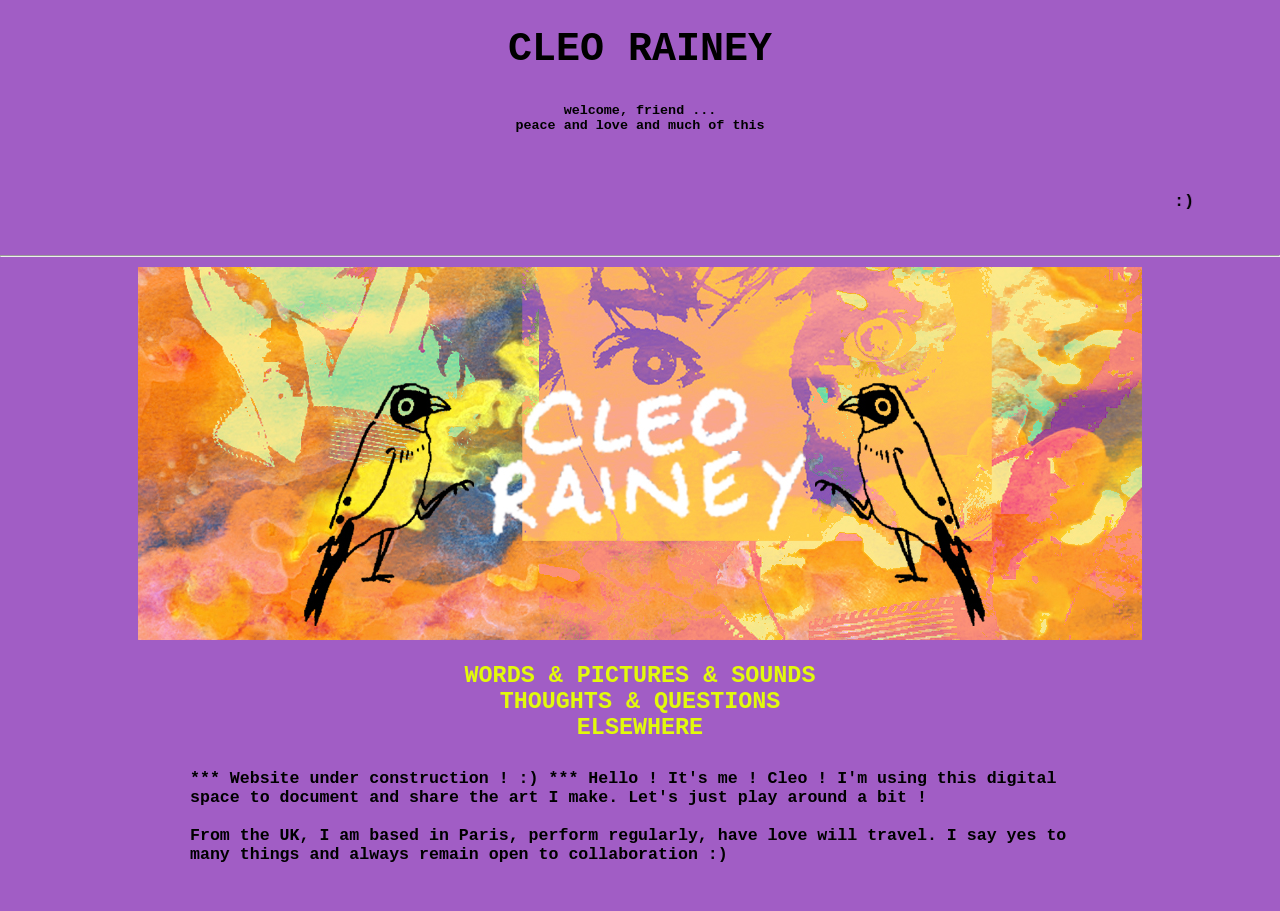
==== index.html @ a8f4edf3 "Update index.html" ====
<!DOCTYPE html>
<html>
<head>
    <meta charset="utf-8">
    <meta name="viewport" content="width=device-width, initial-scale=1">
    <link rel="stylesheet" href="style.css">
    <title>CLEO RAINEY</title>
    <link rel="icon" type="image/png" href="favicon.png">
</head>
<body>

<!-- HEADER -->
<div class="center-top">
    <h1>CLEO RAINEY</h1>
    <h6>
        welcome, friend ...<br>
        peace and love and much of this
    </h6>
    <marquee><h5>:)</h5></marquee>
</div>

<hr>

<!-- MAIN LINKS -->
<div class="center-top main-links" style="padding: 0 20px;">
    <img src="images/banner.jpg" alt="Banner Image" style="max-width:100%; height:auto; display:block; margin:auto;">
    <h3>
        <a href="media.html">WORDS & PICTURES & SOUNDS</a><br>
        <a href="thoughts.html">THOUGHTS & QUESTIONS</a><br>
        <a href="elsewhere.html">ELSEWHERE</a><br>
    </h3>
</div>

<!-- BOTTOM TEXT -->
<div class="bottom-text">
    <h5>
        *** Website under construction ! :) ***
        Hello ! It's me ! Cleo ! I'm using this digital space to document and share the art I make. Let's just play around a bit !<br><br>
        From the UK, I am based in Paris, perform regularly, have love will travel. I say yes to many things and always remain open to collaboration :)<br><br>
        
    </h5>
</div>

</body>
</html>
---- style.css ----
/* ================= GENERAL PAGE STYLING ================= */
body{
    background-color:#a15dc5;
    font-family:"Courier New", Courier, monospace;
    font-size:16px;
    margin:0;
}

/* Layout container */
.container{
    display:flex;
    flex-wrap:wrap;
    align-items: flex-start; /* ensures sidebar and content align at top */
}

/* Sidebar */
.sidebar{
    width:200px;
    padding:20px;
    background-color:#29c44a;
    flex-shrink:0; /* prevents sidebar from shrinking */
}

.sidebar a {
    display: block;
    margin-bottom: 5px; /* spaced nicely */
}

/* Main content */
.content{
    padding:20px;
    max-width:700px;
    width:100%;
    flex:1;
}

/* Inner content wrapper for spacing */
.content-inner {
    padding: 0 20px;
    max-width: 900px;
    margin: auto;
}

/* Links */
a{
    text-decoration:none;
    color:rgb(226, 250, 11);
}

a:hover{
    text-decoration:underline;
    color:white;
}

/* Retro 90s style links in content */
.content a {
    color: rgb(226, 250, 11);
    text-decoration: none;
    border-bottom: 1px dotted yellow;
    transition: all 0.3s;
}

.content a:hover {
    color: white;
}

/* Center text helper */
.center-top{
    text-align:center;
}

/* MAIN LINKS IMAGE */
.main-links img {
    max-width: 100%;
    height: auto;
    display: block;
    margin: auto;
}

/* BOTTOM TEXT PADDING */
.bottom-text {
    padding: 0 20px;       
    max-width: 900px;      
    margin: 20px auto;     
}

/* Images (desktop default) */
img{
    max-width:100%;
    height:auto;
    display:block;
    margin:auto;
}

/* Tablet text size */
@media (min-width:768px){
    body{
        font-size:18px;
    }
}

/* Desktop text size */
@media (min-width:1024px){
    body{
        font-size:20px;
    }
}

/* Mobile layout adjustments */
@media (max-width:768px){
    .container{
        flex-direction:column;
    }

    .sidebar{
        width:100%;
    }

    /* Make images smaller on phones */
    img{
        max-width:80%;
    }
}

/* ================= GALLERY & LIGHTBOX ================= */
.gallery {
    display: flex;
    flex-wrap: wrap;
    gap: 10px;
    margin-bottom: 20px;
    justify-content: center;
}

.gallery a {
    flex: 1 1 150px;
    max-width: 200px;
    text-align: center;
}

.gallery img {
    width: 100%;
    height: auto;
    cursor: pointer;
    border: 2px solid black;
}

/* Lightbox overlay */
.lightbox {
    display: none;
    position: fixed;
    top:0;
    left:0;
    width: 100%;
    height: 100%;
    background: rgba(0,0,0,0.95);
    z-index: 1000;
    text-align: center;
    padding: 20px;
    overflow-y: auto;
}

.lightbox:target {
    display: block;
}

/* Content inside lightbox */
.lightbox-content {
    display: flex;
    flex-direction: column;
    align-items: center;
    max-width: 90%;
    margin: auto;
}

/* Image inside lightbox */
.lightbox-content img {
    max-width: 100%;
    max-height: 70vh;
    margin-bottom: 10px;
}

/* Caption styling */
.lightbox .caption {
    color: white;
    font-family: "Courier New", monospace;
    font-size: 16px;
    background-color: rgba(0,0,0,0.6);
    padding: 5px 10px;
    border: 1px dotted yellow;
    text-align: center;
    display: block;
    margin-bottom: 10px;
}

/* Close link */
.lightbox .close-link {
    color: yellow;
    font-size: 20px;
    text-decoration: none;
    align-self: flex-end;
    margin-bottom: 10px;
}

/* Responsive gallery thumbnails */
@media (max-width: 1024px) {
    .gallery a {
        flex: 1 1 130px;
        max-width: 150px;
    }
}

@media (max-width: 768px) {
    .gallery {
        gap: 5px;
    }
    .gallery a {
        flex: 1 1 100px;
        max-width: 120px;
    }
}

/* ================= POEM GRID ================= */
.poems {
    display: flex;
    flex-wrap: wrap;
    gap: 15px;
    margin-bottom: 20px;
}

.poem {
    width: 55%;
    border: 1px solid black;
    padding: 10px;
    cursor: pointer;
    background-color: #f9f9f9;
}

summary {
    font-weight: bold;
    text-align: center;
    cursor: pointer;
}

.poem p {
    margin-top: 10px;
    font-size: 12px;
}

/* ================= SOUND SECTION ================= */
.sounds {
    margin-top: 20px;
}

.sounds audio {
    display: block;
    margin: 5px 0;
}

/* Lists styling (for streaming & Wikipedia links) */
.content ul {
    list-style: none;
    padding-left: 0;
}

/* ================= COLUMNS LAYOUT ================= */
.columns {
    display: flex;
    gap: 20px;
    margin-top: 20px;
    justify-content: space-between;
}

.column {
    flex: 1;
    border: 1px dotted yellow;
    padding: 10px;
    background-color: rgba(255,255,255,0.1);
    font-size: 14px;
}

/* Ensure columns stack on small screens */
@media (max-width: 768px) {
    .columns {
        flex-direction: column;
        gap: 15px;
    }
}
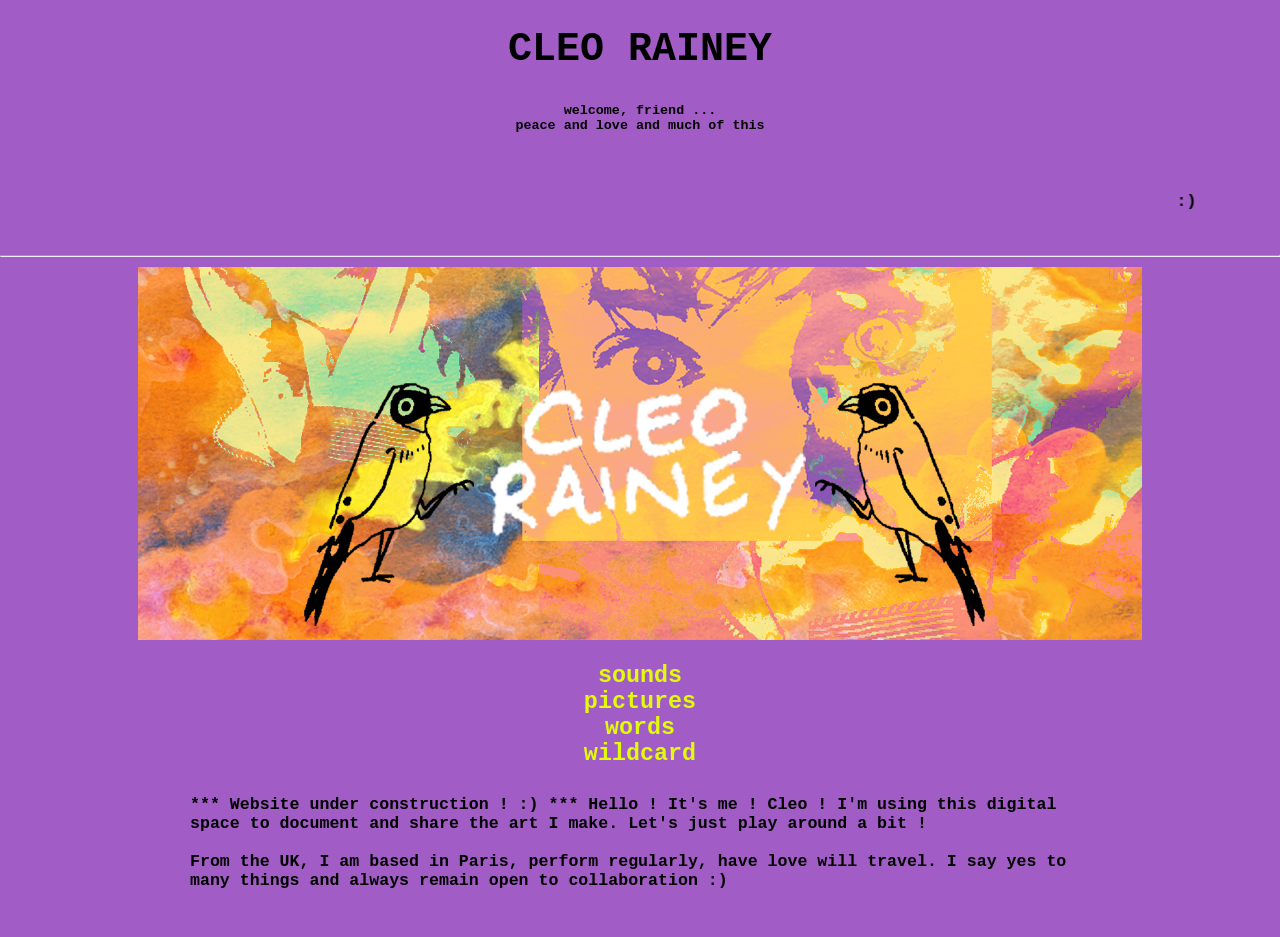
==== commit 03ad6f01: "Update index.html" ====
--- a/index.html
+++ b/index.html
@@ -25,9 +25,10 @@
 <div class="center-top main-links" style="padding: 0 20px;">
     <img src="images/banner.jpg" alt="Banner Image" style="max-width:100%; height:auto; display:block; margin:auto;">
     <h3>
-        <a href="media.html">WORDS & PICTURES & SOUNDS</a><br>
-        <a href="thoughts.html">THOUGHTS & QUESTIONS</a><br>
-        <a href="elsewhere.html">ELSEWHERE</a><br>
+        <a href="sounds.html">sounds</a><br>
+        <a href="pictures.html">pictures</a><br>
+        <a href="words.html">words</a><br>
+        <a href="wildcard.html">wildcard</a><br>
     </h3>
 </div>
 
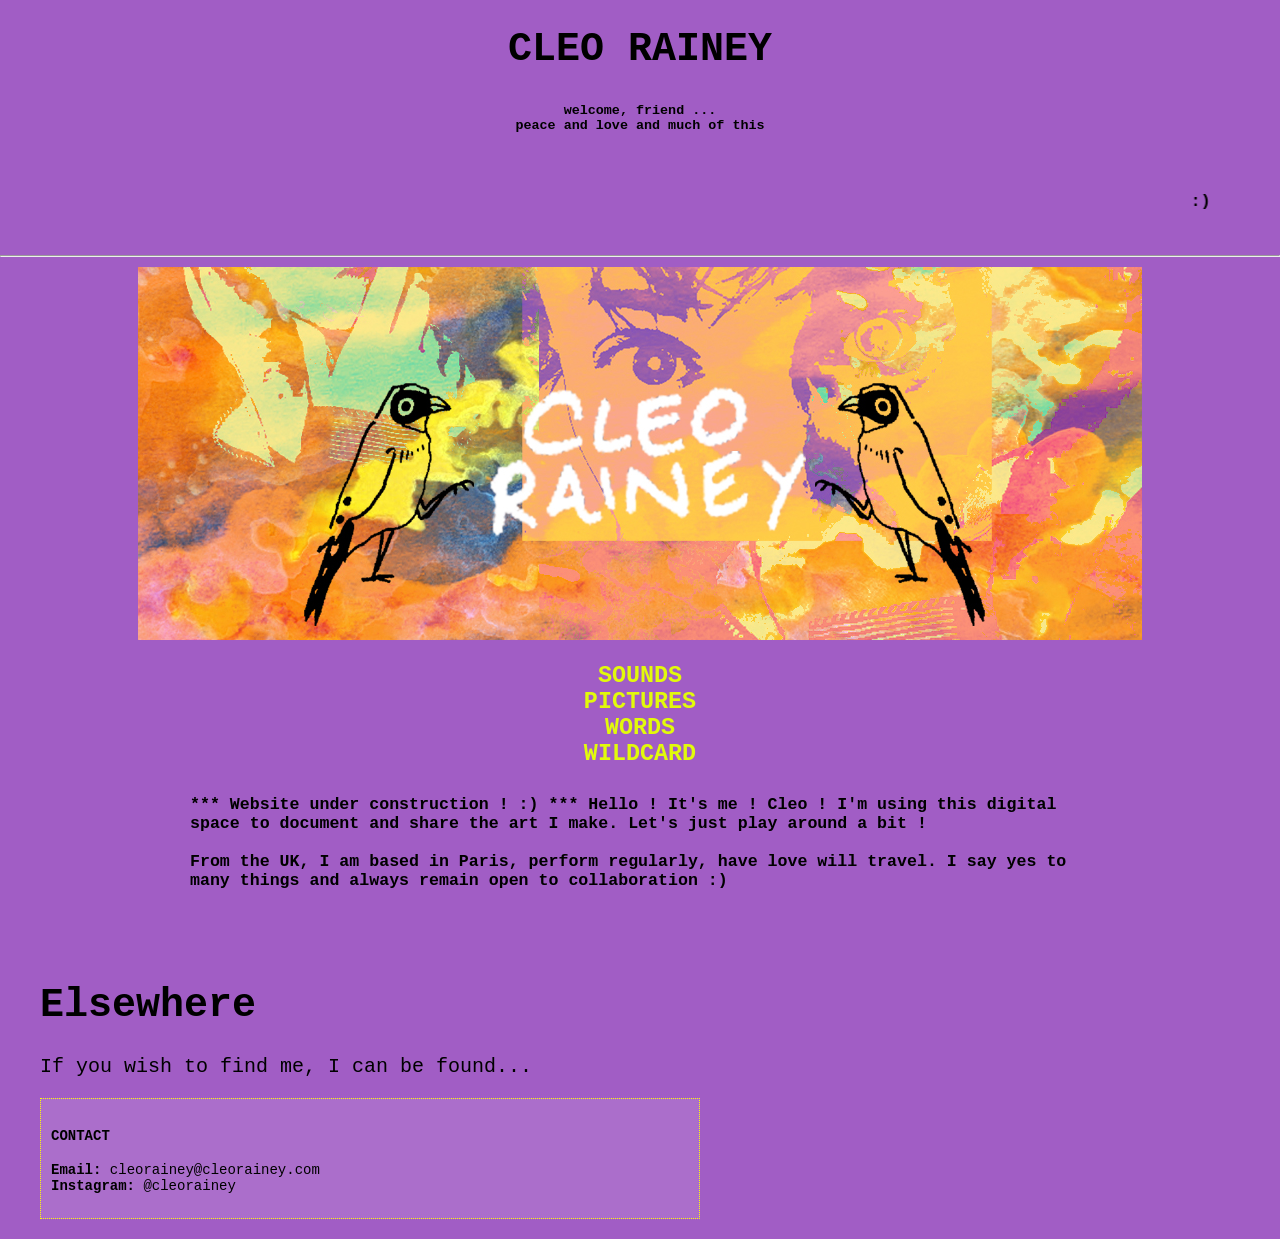
==== commit a37a1b6c: "Update index.html" ====
--- a/index.html
+++ b/index.html
@@ -25,10 +25,10 @@
 <div class="center-top main-links" style="padding: 0 20px;">
     <img src="images/banner.jpg" alt="Banner Image" style="max-width:100%; height:auto; display:block; margin:auto;">
     <h3>
-        <a href="sounds.html">sounds</a><br>
-        <a href="pictures.html">pictures</a><br>
-        <a href="words.html">words</a><br>
-        <a href="wildcard.html">wildcard</a><br>
+        <a href="sounds.html">SOUNDS</a><br>
+        <a href="pictures.html">PICTURES</a><br>
+        <a href="words.html">WORDS</a><br>
+        <a href="wildcard.html">WILDCARD</a><br>
     </h3>
 </div>
 
@@ -42,5 +42,18 @@
     </h5>
 </div>
 
+       <div class="content">
+        <div class="content-inner">
+            <h1>Elsewhere</h1>
+            <p>If you wish to find me, I can be found...</p>
+
+            <div class="columns">
+                <!-- CONTACT COLUMN -->
+                <div class="column">
+                    <h4>CONTACT</h4>
+                    <p><b>Email:</b> cleorainey@cleorainey.com<br>
+                       <b>Instagram:</b> @cleorainey</p>
+                </div>
+
 </body>
 </html>
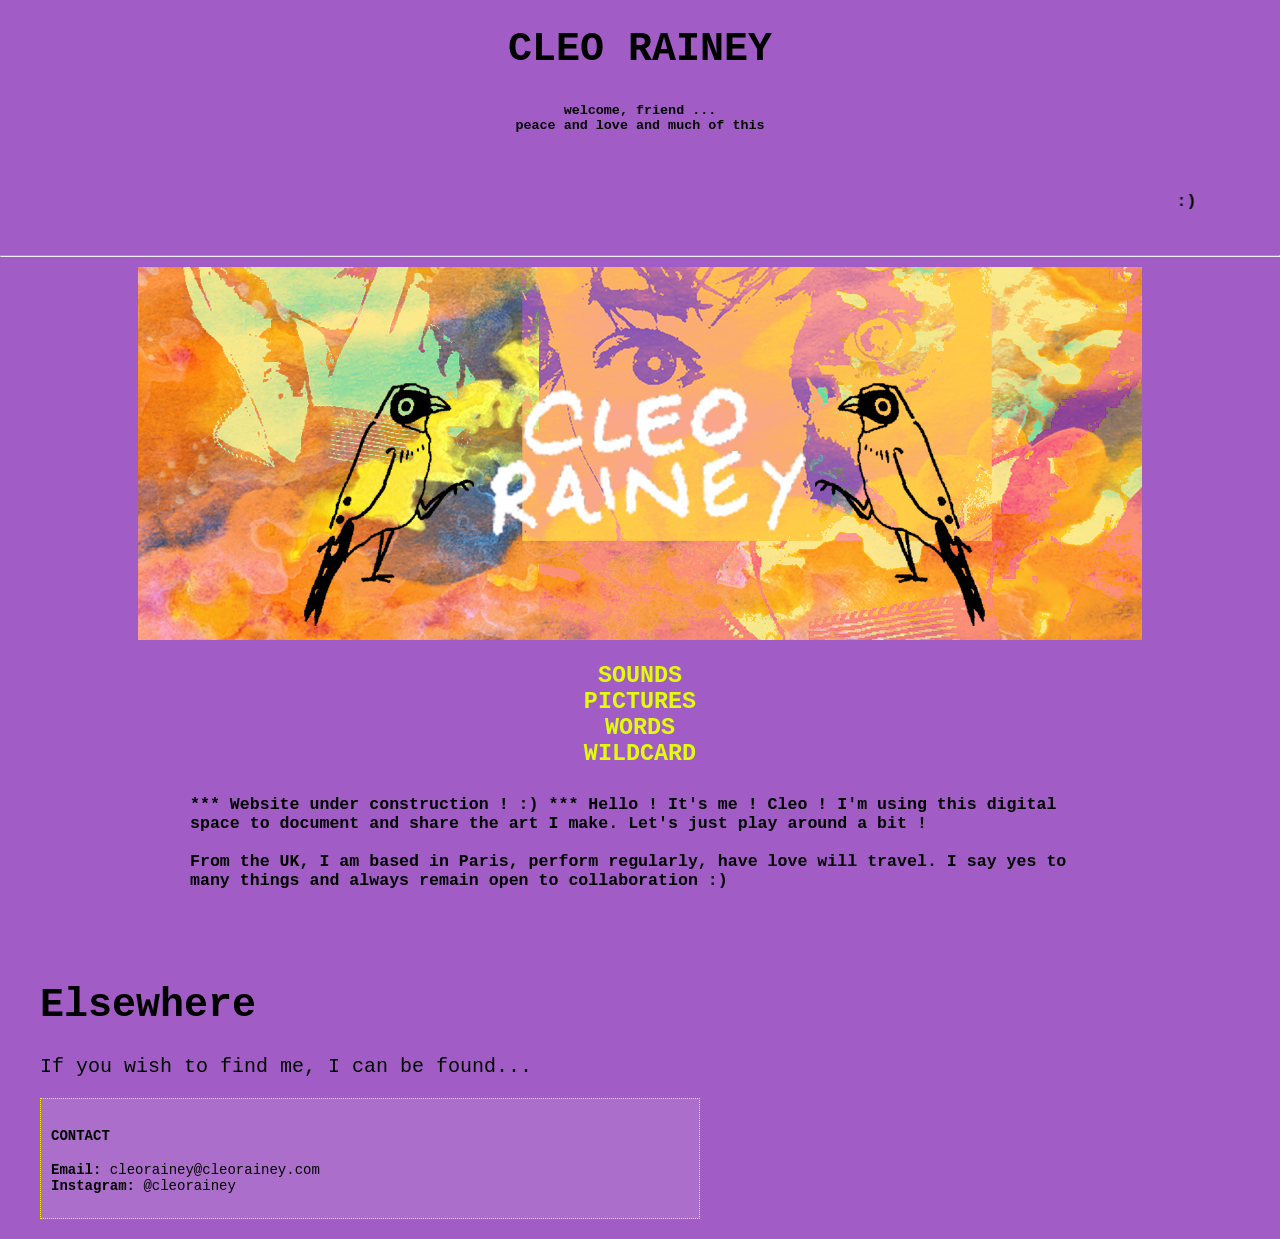
==== commit 185b41a2: "Update index.html" ====
--- a/index.html
+++ b/index.html
@@ -5,7 +5,6 @@
     <meta name="viewport" content="width=device-width, initial-scale=1">
     <link rel="stylesheet" href="style.css">
     <title>CLEO RAINEY</title>
-    <link rel="icon" type="image/png" href="favicon.png">
 </head>
 <body>
 
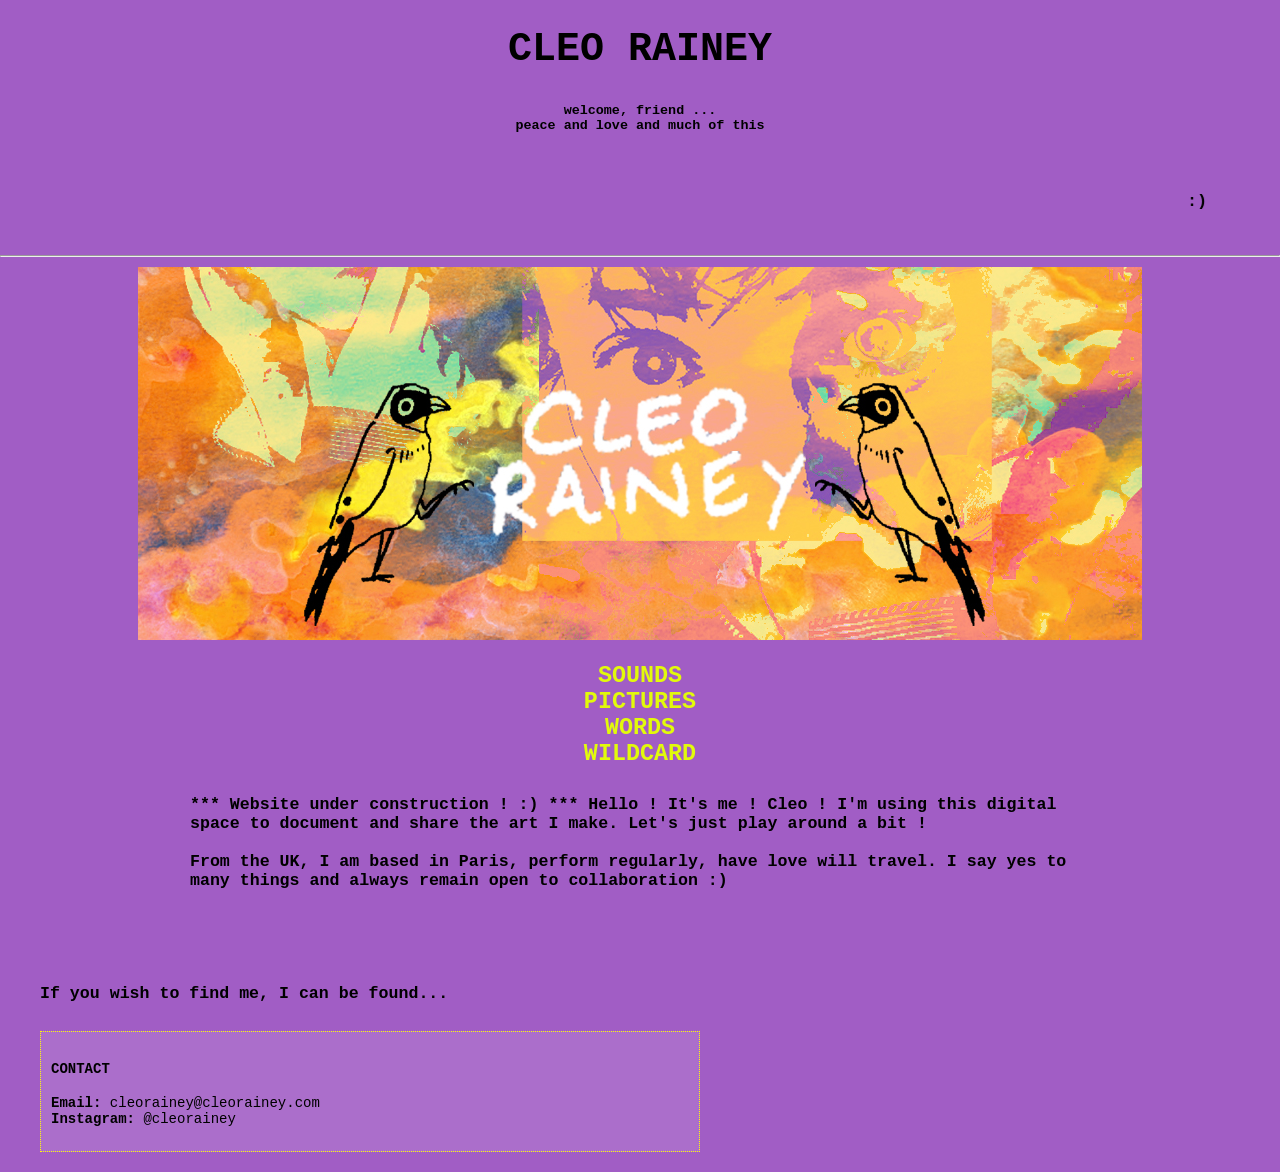
==== commit 38b7bfee: "Update index.html" ====
--- a/index.html
+++ b/index.html
@@ -5,6 +5,7 @@
     <meta name="viewport" content="width=device-width, initial-scale=1">
     <link rel="stylesheet" href="style.css">
     <title>CLEO RAINEY</title>
+        <link rel="icon" type="image/png" href="favicon.png">
 </head>
 <body>
 
@@ -43,8 +44,7 @@
 
        <div class="content">
         <div class="content-inner">
-            <h1>Elsewhere</h1>
-            <p>If you wish to find me, I can be found...</p>
+            <h5>If you wish to find me, I can be found...</h5>
 
             <div class="columns">
                 <!-- CONTACT COLUMN -->
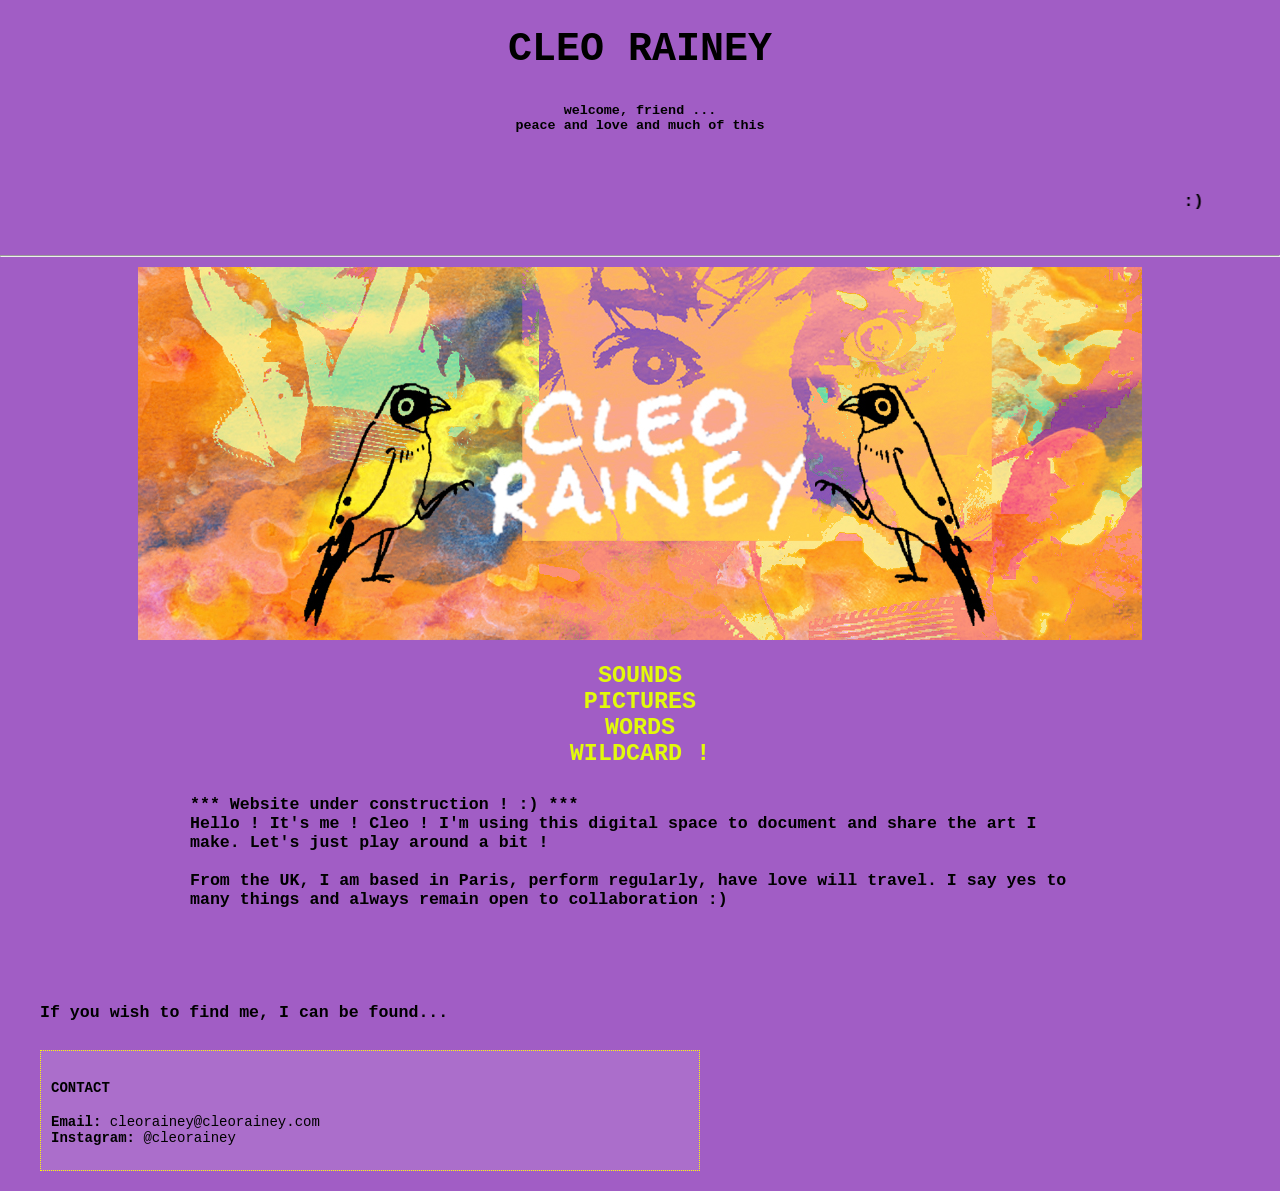
==== commit fdd1a12a: "Update index.html" ====
--- a/index.html
+++ b/index.html
@@ -28,14 +28,14 @@
         <a href="sounds.html">SOUNDS</a><br>
         <a href="pictures.html">PICTURES</a><br>
         <a href="words.html">WORDS</a><br>
-        <a href="wildcard.html">WILDCARD</a><br>
+        <a href="wildcard.html">WILDCARD !</a><br>
     </h3>
 </div>
 
 <!-- BOTTOM TEXT -->
 <div class="bottom-text">
     <h5>
-        *** Website under construction ! :) ***
+        *** Website under construction ! :) ***<br>
         Hello ! It's me ! Cleo ! I'm using this digital space to document and share the art I make. Let's just play around a bit !<br><br>
         From the UK, I am based in Paris, perform regularly, have love will travel. I say yes to many things and always remain open to collaboration :)<br><br>
         
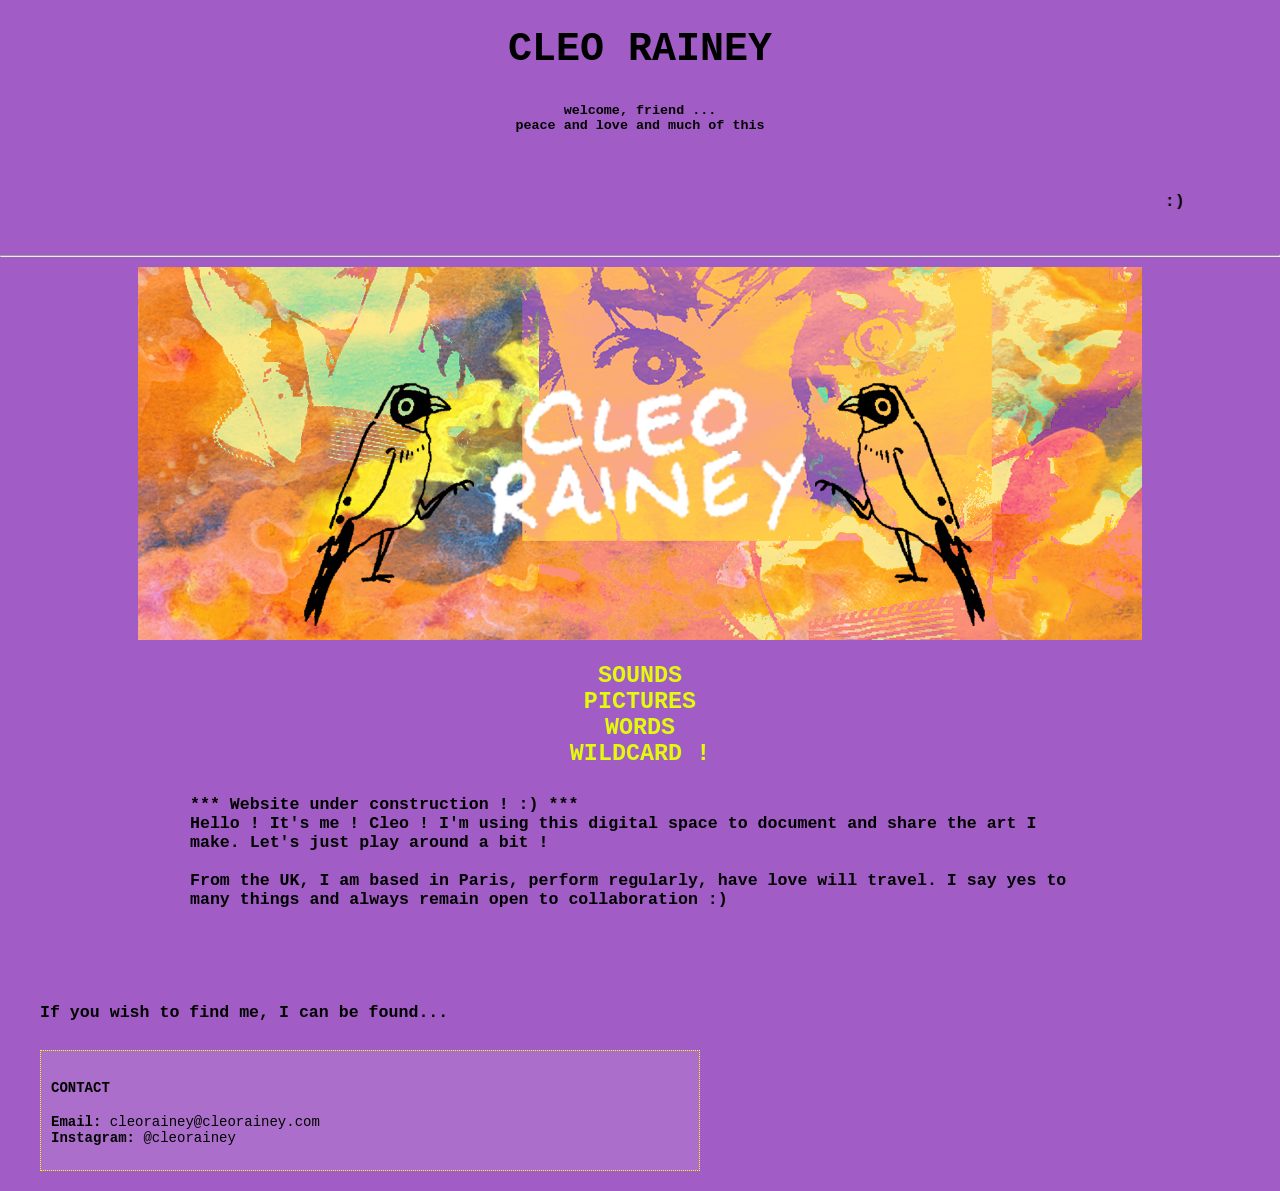
==== commit bcf6b7e6: "Update index.html" ====
--- a/index.html
+++ b/index.html
@@ -5,7 +5,7 @@
     <meta name="viewport" content="width=device-width, initial-scale=1">
     <link rel="stylesheet" href="style.css">
     <title>CLEO RAINEY</title>
-        <link rel="icon" type="image/png" href="favicon.png">
+        <link rel="icon" type="image/png" href="littleicon.png">
 </head>
 <body>
 
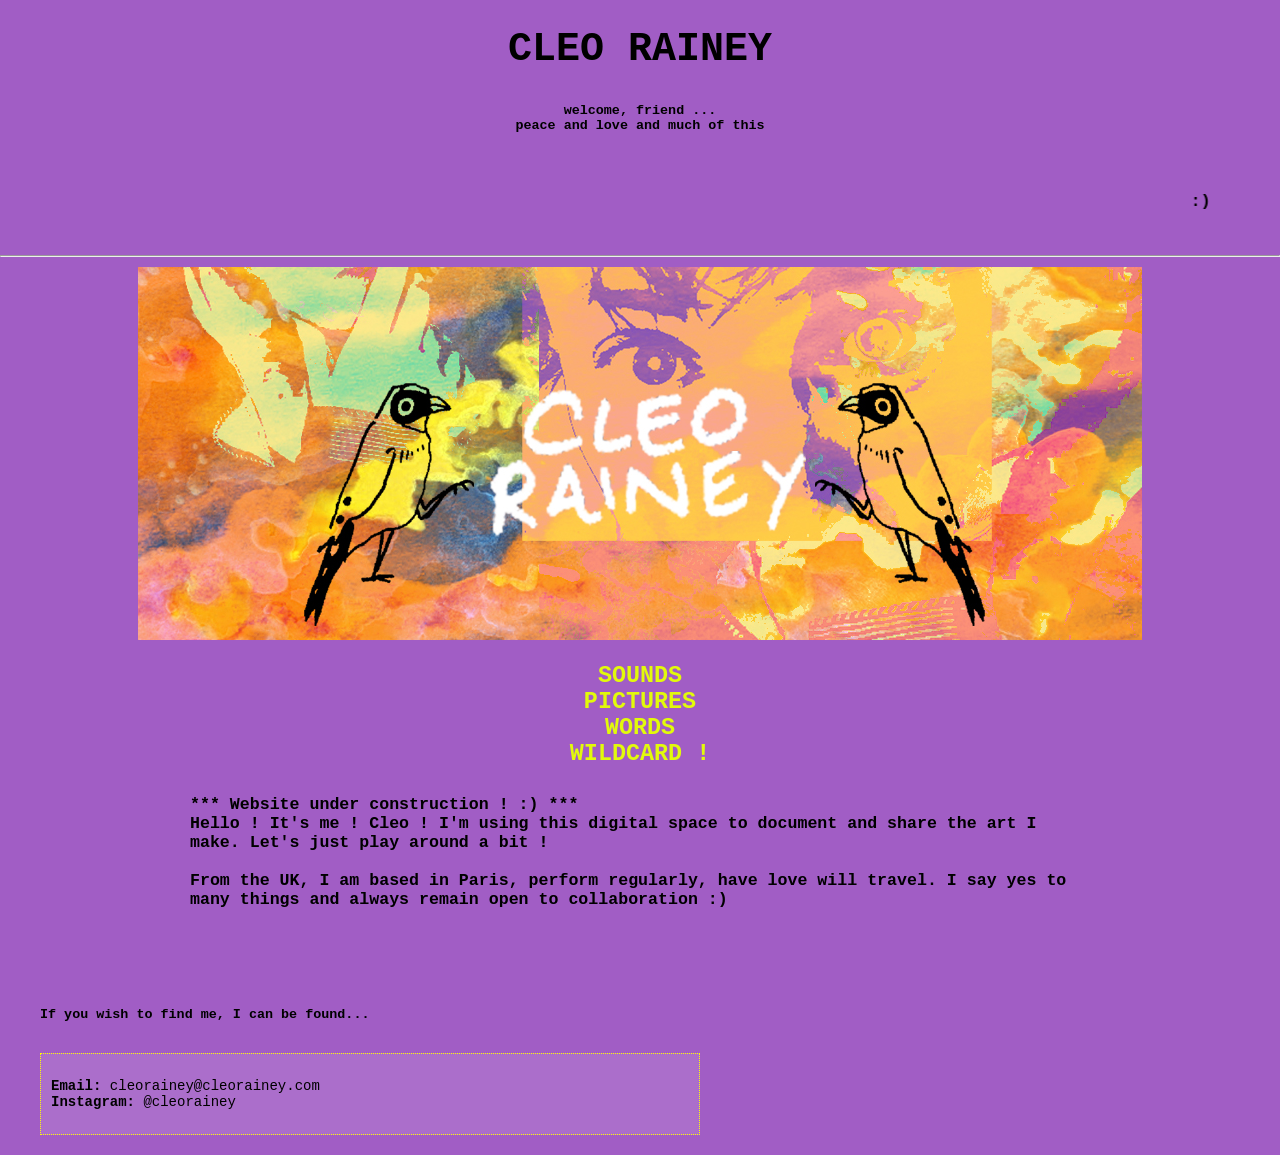
==== commit 7b65947b: "Update index.html" ====
--- a/index.html
+++ b/index.html
@@ -44,12 +44,11 @@
 
        <div class="content">
         <div class="content-inner">
-            <h5>If you wish to find me, I can be found...</h5>
+            <h6>If you wish to find me, I can be found...</h6>
 
             <div class="columns">
                 <!-- CONTACT COLUMN -->
                 <div class="column">
-                    <h4>CONTACT</h4>
                     <p><b>Email:</b> cleorainey@cleorainey.com<br>
                        <b>Instagram:</b> @cleorainey</p>
                 </div>
